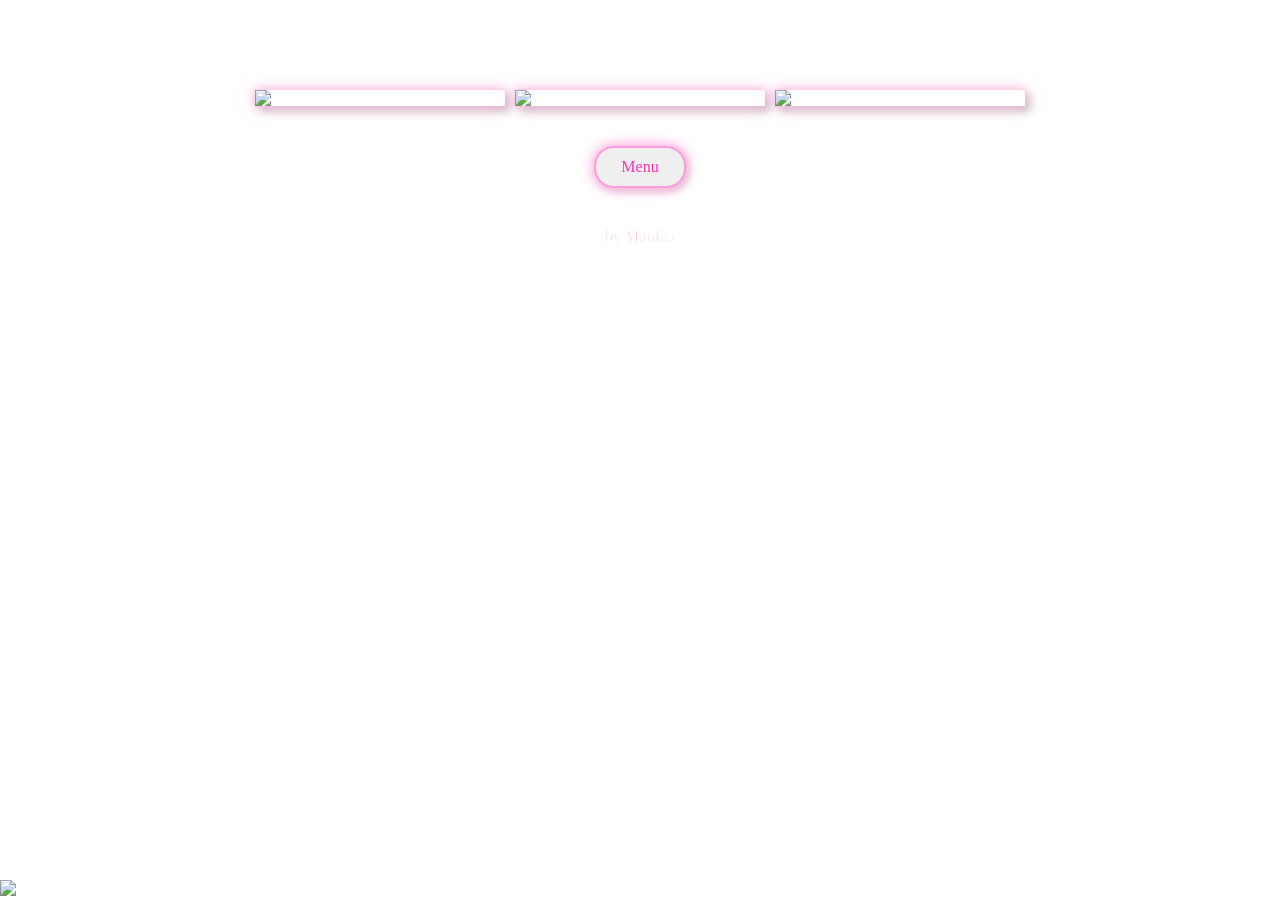
==== familia.html @ d9fc614c "Add files via upload" ====
<!DOCTYPE html>
<html lang="es">
<head>
<meta charset="UTF-8">
<title>Familia -`♡´-</title>
<link rel="icon" href="https://i.imgur.com/y62jLC0.gif">
<link rel="stylesheet" href="familia.css">
</head>
<main>
<body>
<div class="galeria">
<!-- Primera -->
<figure class="blurfilter blurrotate">
    <img src="https://secretmmm.carrd.co/assets/images/image06.jpg?v=6d5317d3">
    <figcaption>
    La mamá de la Barbi se llama Mami, tiene entre 40 y 50, nacio como mujer en una clinica en Punta Arenas, estudio odontología en Temuco, se mudo con su primer marido como a los 20 a Copiapo, y despues tuvo a la Barbi.  
    </figcaption>
</figure>
<!-- Segunda -->
<figure class="blurfilter slidey">
    <img src="https://secretmmm.carrd.co/assets/images/image05.jpg?v=6d5317d3">
    <figcaption>
    El papá de la Barbi es presente.
    </figcaption>
</figure>

<!-- Tercera -->
<figure class="blurfilter slideup">
    <img src="https://secretmmm.carrd.co/assets/images/image07.jpg?v=6d5317d3" onclick="abrirPopup()" >
    <figcaption>
    El perro de la Barbi es un Schnauzer (raza aria) nacido el 4 de noviembre de 2016 en un criadero de Buin, era uno de 8 nacidos de la sexta camada de su madre, su padre o su abuelo (no tengo ni idea)era campeón pedegri y era muy bacan, de ahi fue trasladado a el mall parque aruco y de ahi fue comprado por una muy linda familia, en verdad era la segunda opción pero la Barbi es racista y no le gustaba el perro negro. Es un perro muy bonito y vive con la Barbi y es muy feliz.
    </figcaption>
</figure>
</div>
<div class="volver">
    <a href="barbi.html" target="_blank">
        <button>Menu</button> 
    </a>
</div>
<footer>by Matilda</footer>
<div class="song">
<link rel="stylesheet" href="https://cdnjs.cloudflare.com/ajax/libs/animate.css/4.1.1/animate.min.css">
<center>
<audio id="audio" src="Dried Flowers.mp3"></audio>
<img id="img" src="https://www.glitter-graphics.com/images/t/b/100x100/318/318450hx6d5u84h5.webp" width=auto height=auto class="animate__animated">
</center>
<script>
document.getElementById("img").addEventListener("click", function(){
document.getElementById("audio").play();
});
</script>
<div id="popup" class="popup">
    <div class="popup-contenido">
        <span class="cerrar" onclick="cerrarPopup()">&times;</span>
        <video controls width="350px">
          <source src="Miniature Schnauzer Bark.mp4">
        </video>
    </div>
</div>

<script>
function abrirPopup() {
    document.getElementById("popup").style.display = "flex";
}

function cerrarPopup() {
    document.getElementById("popup").style.display = "none";
}

window.onclick = function(event) {
    const popup = document.getElementById("popup");
    if (event.target == popup) {
        popup.style.display = "none";
    }
}
</script>

</body>
</main>
</html>
---- familia.css ----
@font-face {
font-family: pixel;
src: url(https://dl.dropbox.com/s/kmhe7d3n18vdz5e/w95fa.woff?dl=0);
}
@font-face {
font-family: starborn;
src: url(https://dl.dropbox.com/s/l0541on0m5eqvdj/Starborn.ttf);
}
* {
  cursor: url('https://cdn.cursors-4u.net/previews/cute-hello-kitty-4-91cfac11-32.webp') 32 32, auto !important;
}
body{
    margin: 80px;
    padding: 10px;
    background-image: url('https://www.glitter-graphics.com/images/t/b/100x100/3730/3730871ef5gmxuw07.webp'); 
    background-attachment: fixed;
    background-repeat: repeat;
    justify-content: center;
}
::selection {
background: #f7abcf;
color: #b94aa4;
}
html {
overflow: scroll;
overflow-x: hidden;
}
::-webkit-scrollbar {
width: 0; 
background: transparent; 
}
::-webkit-scrollbar-thumb {
background: transparent;
}
a {text-decoration: none; color: rgb(246, 165, 217); }
.galeria{
    display:flex;
    justify-content:center;
    gap:10px;
    flex-wrap:wrap;
}

figure.blurfilter{
    margin:0;
    padding:0;
    display:inline-block;
    position:relative;
    overflow:hidden;
}

figure.blurfilter img{
    display:block;
    width:250px;
    height:auto;
    transition:all .4s .4s;
}

figure.blurfilter figcaption{
    position:absolute;
    box-sizing:border-box;
    background:white;
    padding:10px;
    z-index:100;
    width:90%;
    height:90%;
    top:5%;
    left:5%;
    font-family: pixel;
    font-size:16px;
    text-align:left;
    overflow-y:auto;
    opacity:0;
    transition:all .4s;
}

figure.blurfilter:hover img{
    filter:blur(5px);
    transform:scale(1.3);
    transition:.4s;
}

figure.blurfilter:hover figcaption{
    opacity:1;
    transition:all .4s .4s;
}

/* Animación 1 */
.blurrotate figcaption{
    transform:rotate(10deg);
}

.blurrotate:hover figcaption{
    transform:rotate(0deg);
}

/* Animación 2 */
.slidey figcaption{
    transform:rotateY(90deg);
}

.slidey:hover figcaption{
    transform:rotateY(0deg);
}

/* Animación 3 */
.slideup figcaption{
    transform:translateY(100%);
}

.slideup:hover figcaption{
    transform:translateY(0);
}
.volver{
    text-align:center;
    margin:40px 0;
}

.volver button{
    background-image: url('https://secretmmm.carrd.co/assets/images/image03.jpg?v=680ff649');
    color:rgb(246, 53, 188);
    border: 2px solid rgb(255, 156, 222);
    padding:10px 25px;
    border-radius:20px;
    font-size:16px;
    transition:.3s;
    font-family: pixel;
}

.volver button:hover{
    background:#f9bfda;
}
div.song {
position: fixed;
bottom: 0;
left: 0;
width: auto;
}
#img:hover,
#img:focus{
-webkit-animation-name:bounce;
animation-name:bounce;
-webkit-transform-origin:center bottom;
transform-origin:center bottom;
}
.popup{
    display:none;
    position:fixed;
    top:0;
    left:0;
    width:100%;
    height:100%;
    background:rgba(0,0,0,.6);
    justify-content:center;
    align-items:center;
    z-index:9999;
}

.popup-contenido{
    background:white;
    padding:25px;
    border-radius:15px;
    text-align:center;
    width:350px;
    position:relative;
    border:3px solid hotpink;
}

.cerrar{
    position:absolute;
    right:15px;
    top:8px;
    font-size:30px;
}
footer{
  text-align: center;
  font-family: starborn;
  -webkit-text-stroke: 1px rgb(255, 255, 255);
  color: #efa7d2;
}
.galeria figure{
    box-shadow:
        0 0 8px #ffb6df,
        0 0 18px rgba(255,182,223,.6),
        5px 5px 10px rgba(0,0,0,.25);
}

.galeria figure img{
    box-shadow:
        0 0 5px white,
        0 0 10px #ffc8e8,
        2px 2px 8px rgba(0,0,0,.25);
}
.volver button{
    box-shadow:
        0 0 8px #ffc8e8,
        0 0 15px #ff9ed8,
        3px 3px 6px rgba(0,0,0,.2);
}
.galeria figure,
.galeria figure img,
.volver button{
    transition: all .3s ease;
}
.galeria figure:hover{
    transform: translateY(-8px) rotate(-2deg);
    box-shadow:
        0 0 15px #ff9ed8,
        0 0 30px #ffd6ef,
        8px 8px 15px rgba(0,0,0,.25);
}
.volver button:hover{
    transform: scale(1.08);
    background: #ffd6ef;
    color: #ff4fb2;
    border-color: #ff9ed8;
    box-shadow:
        0 0 10px #ffb6df,
        0 0 20px #ff9ed8,
        0 0 30px #ffd6ef;
}
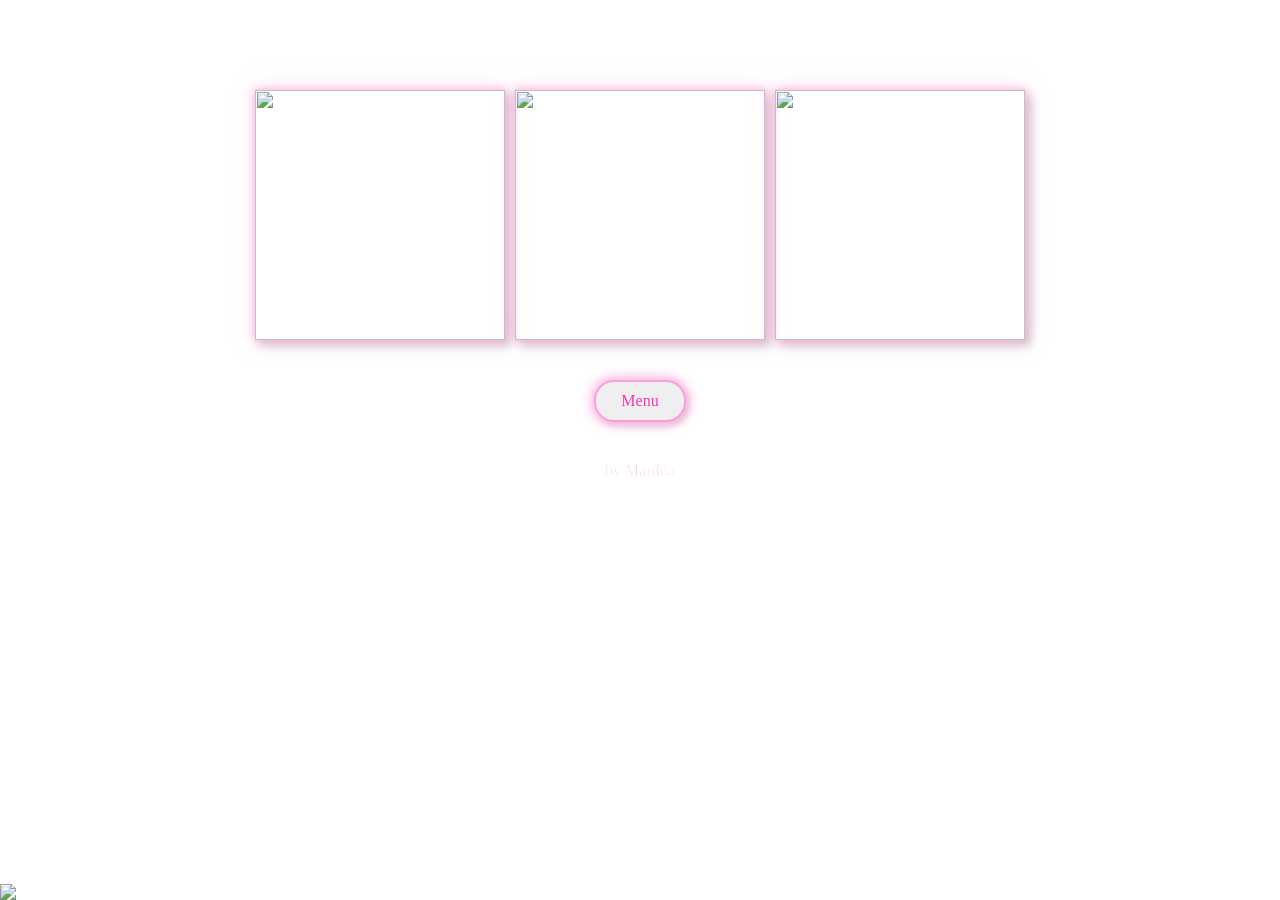
==== commit e817a377: "Update familia.html" ====
--- a/familia.html
+++ b/familia.html
@@ -1,5 +1,4 @@
-<!DOCTYPE html>
-<html lang="es">
+<html>
 <head>
 <meta charset="UTF-8">
 <title>Familia -`♡´-</title>
@@ -77,4 +76,4 @@
 
 </body>
 </main>
-</html>+</html>
